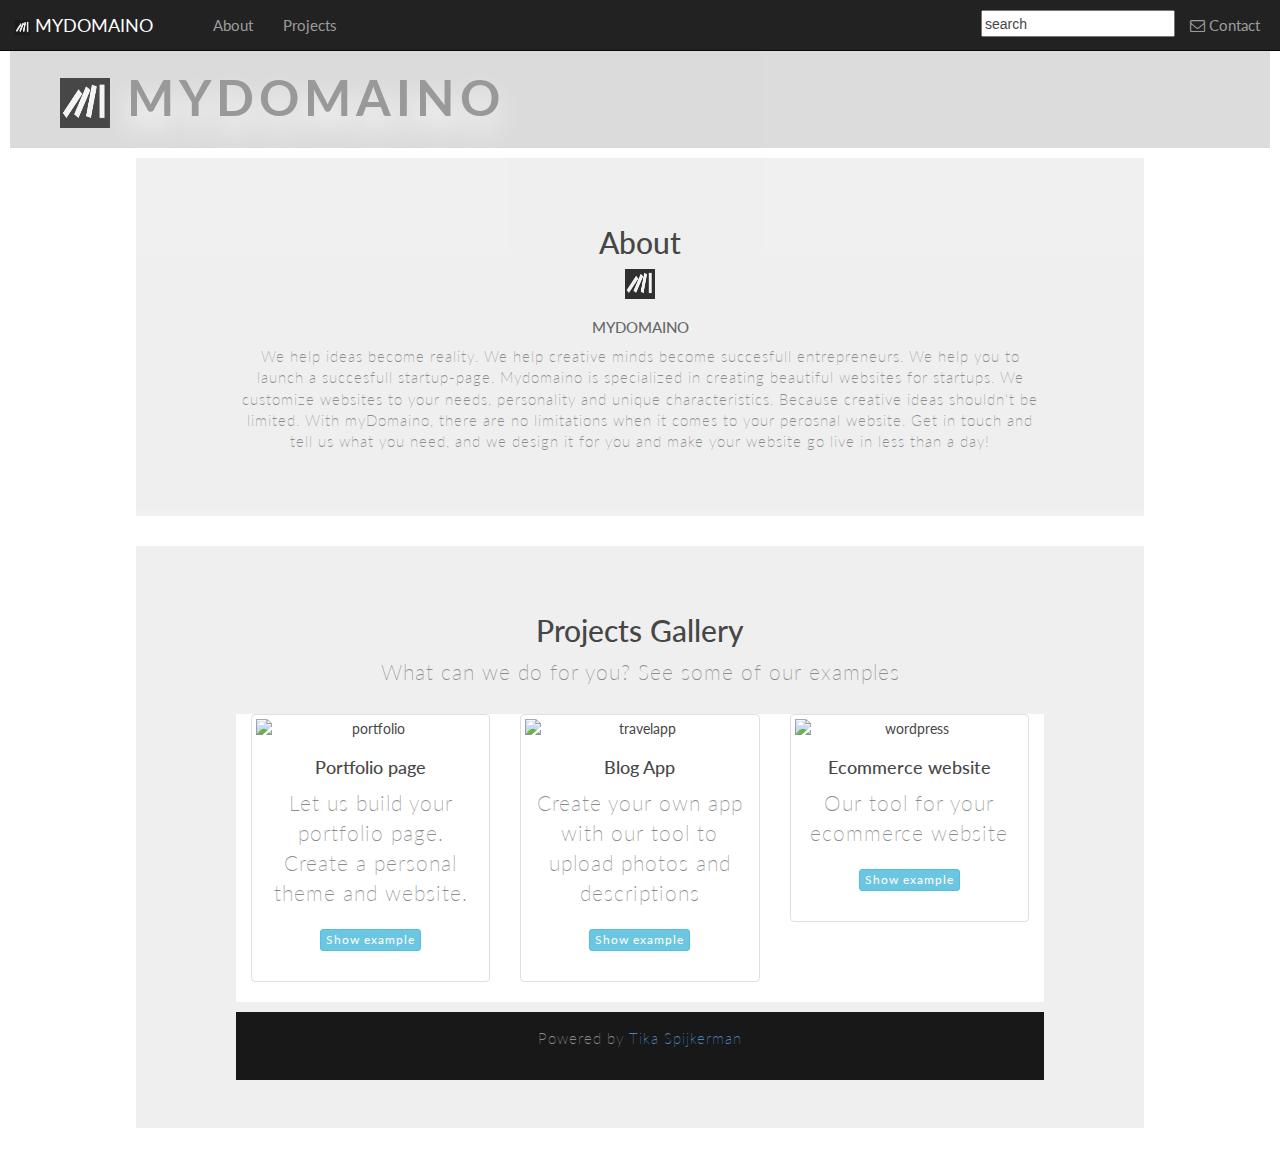
==== index.html @ dbccdb71 "Update index.html" ====
<!DOCTYPE html>   
<html> 
  <head> 
 <link rel="stylesheet" type="text/css" href="myDomaino.css">
<link href="https://fonts.googleapis.com/css?family=Lato" rel="stylesheet">
 <link rel="stylesheet" href="https://www.w3schools.com/w3css/4/w3.css">
<link rel="stylesheet" href="https://maxcdn.bootstrapcdn.com/bootstrap/3.3.7/css/bootstrap.min.css">
 <link href="https://maxcdn.bootstrapcdn.com/font-awesome/4.7.0/css/font-awesome.min.css" rel="stylesheet" integrity="sha384-wvfXpqpZZVQGK6TAh5PVlGOfQNHSoD2xbE+QkPxCAFlNEevoEH3Sl0sibVcOQVnN" crossorigin="anonymous">
    <title>MYDOMAINO </title>
    <script
  src="https://code.jquery.com/jquery-3.2.1.js"
  integrity="sha256-DZAnKJ/6XZ9si04Hgrsxu/8s717jcIzLy3oi35EouyE="
  crossorigin="anonymous"></script>
    
    <meta name="google-site-verification" content="amPy-vTxWZqUicl6XvRo9528JqYFO5bbWujosywlu1k" />
  </head>
  <body>
    <div class="head">
<h1 id="title"><span><img src="thumb_domino_1024.jpg" height="50px" width="50px"></span> MYDOMAINO</h1>
</div>
<div class="container">
  <div class="navbar navbar-inverse navbar-fixed-top">
    <div class="navbar-header">
      <button type="button" class="navbar-toggle" data-toggle="collapse" data-target=".navbar-collapse">
        <span class="icon-bar"></span>
        <span class="icon-bar"></span>
        <span class="icon-bar"></span>
      </button>
      <a class="nav navbar-brand" href="#title"><span><img src="thumb_domino_1024.jpg" height="15px" width="15px"></span> MYDOMAINO</a>
    </div>
    <div class="navbar-collapse collapse">
      <ul class="nav navbar-nav navbar-inverse">
                 <li><a href="#about">About</a></li>
                 <li><a href="#pageOne">Projects</a></li></ul>
                 <ul class="nav navbar-nav navbar-inverse navbar-right">
                     <li id="inputBar"><input type="text" placeholder="search"></input></li>
                 <li><a href="contact.html"><i class="fa fa-envelope-o" aria-hidden="true"></i> Contact</a></li>
    </ul>
    </div>
  </div>
</div> 
<div id ="about" class="jumbotron"><h2>About</h2><span><img src="thumb_domino_1024.jpg" height="30px" width="30px"></span><h1 id="brandName">MYDOMAINO</h1>
  <p id="p1">We help ideas become reality. We help creative minds become succesfull entrepreneurs. We help you to launch a succesfull startup-page.
  Mydomaino is specialized in creating beautiful websites for startups. We customize websites to your needs, personality and unique characteristics. Because creative ideas shouldn't be limited. With myDomaino, there are no limitations when it comes to your perosnal website.
  Get in touch and tell us what you need, and we design it for you and make your website go live in less than a day!
</p></div></div>
</div>
    <div class="jumbotron"><div id="pageOne"><h2> Projects Gallery</h2>
      <p>What can we do for you? See some of our examples</p>
</div>
<div class="col-lg-4 col-md-4 col-sm-4">
    <div class="thumbnail">
      <img src="https://images.unsplash.com/photo-1435783099294-283725c37230?auto=format&fit=crop&w=2200&q=80&ixid=dW5zcGxhc2guY29tOzs7Ozs%3D" alt="portfolio">
        <div class="caption">
          <h4>Portfolio page</h4>
          <p>Let us build your portfolio page. Create a personal theme and website. </p>
          <p><a href="http://mydomaino.com/portfolio/" class="btn btn-info btn-xs" role="button">Show example</a></p>
      </div>
    </div>
  </div>
  
        <div class="col-lg-4 col-md-4 col-sm-4">
          <div class="thumbnail">
            <img src="https://images.unsplash.com/photo-1505232631822-65821c2d91bf?auto=format&fit=crop&w=1950&q=80&ixid=dW5zcGxhc2guY29tOzs7Ozs%3D" alt="travelapp">
              <div class="caption">
                <h4>Blog App</h4>
                <p>Create your own app with our tool to upload photos and descriptions</p>
                <p><a href="https://pacific-sierra-83045.herokuapp.com/blogs" class="btn btn-info btn-xs" role="button">Show example</a></p>
            </div>
          </div>
        </div>

        <div class="col-lg-4 col-md-4 col-sm-4">
            <div class="thumbnail">
              <img src="https://images.unsplash.com/photo-1476610182048-b716b8518aae?auto=format&fit=crop&w=1127&q=60&ixid=dW5zcGxhc2guY29tOzs7Ozs%3D" alt="wordpress">
                <div class="caption">
                  <h4>Ecommerce website</h4>
                  <p>Our tool for your ecommerce website</p>
                  <p><a href="https://tspijkerman.stsandbox.vddigi.com/wp_417/" class="btn btn-info btn-xs" role="button">Show example</a></p>
              </div>
            </div>
          </div>
<div id="Contact">
<div class="container">
</div>
</div>
  <footer class="footer w3-center w3-black w3-padding-16">
  <p id="footerText">Powered by <a id="linkedin" href="https://www.linkedin.com/in/tikaspijkerman/" title="TS" target="_blank" class="w3-hover-text-green">Tika Spijkerman</a></p>
</footer>
</div>
    <script src="https://code.jquery.com/jquery-3.2.1.js"></script>
    <script type="text/javascript" src="myDomaino.js"></script>
    <script src="https://maxcdn.bootstrapcdn.com/bootstrap/3.3.7/js/bootstrap.min.js"></script>
  </body>
</html>
---- myDomaino.css ----
h1 {
  opacity: .8;
}

.nav{ 
  font-family: 'lato', sans-serif;
} 


.thumbnail {
    position: relative;
    padding: 0px;
    margin-bottom: 20px;
}

.thumbnail img {
    width: 100%;
height: 400px;
}

h2{
  font-size: 60px;
  text-align: center;
  font-family: 'lato', sans-serif;
}
 
#brandName{
  font-size: 15px;
}

#Contact{
  background-color: white;
  text-align: center;
  margin-bottom: 10px;
}

#footerText{
  font-size: 15px;
}

#contactDetails{
  font-size: 15px;
  font-family: Georgia;
}

.glyphicon{
  font-size: 60px;
  padding-right: 10px;
} 

.jumbotron{
  font-family: 'lato', sans-serif;
  margin-left: 10%;
  margin-right: 10%;
  opacity: .9;
  padding-left: 100px;
  padding-right: 100px;
}

.nav{
  padding-left: 3px;
  padding-right: 3px;
  background-color: white;
font-size: 15px;
text-align: center;
}

#inputBar{
  margin-top: 10px;
}

#title{
font-family: 'lato', sans-serif;
padding-left: 50px;
letter-spacing: 5px;
font-weight: bold;
text-align: left;
font-size: 50px;
padding-top: 20px;
padding-bottom: 20px;
color: grey;
background-color: lightgrey;
text-shadow: 0px 15px 25px white;
}

#p1{
  font-size: 15px;
font-family: 'Lato', sans-serif;
}

#p2{
  font-size: 25px;
  font-family: 'lato', sans-serif;
}

.head{
  margin-top: 50px;
}

.container{
  background-color: white;
}


body {
background-image: url(backgroundimage.jpeg);
margin: 0 auto;
padding: 0px 10px 0px 10px;
width: 100%;
text-align: center;
}

p {
font-family: 'lato', sans-serif;
 letter-spacing: 1px;
  color: grey;
  font-size: 10px;
}

#pageOne{
 width: auto;
 height: 100px;
}

ul{
  font-size: 20px;
  font-style: italic bold;
}
.footer{
  opacity: .8
  width: 90%
  background-color: lightblue;
}

.nav.navbar-nav.navbar-inverse {
  margin-left: 30px;
}


.navbar-toggle .icon-bar:nth-of-type(2) {
	  top: 1px;
}

.navbar-toggle .icon-bar:nth-of-type(3) {
  	top: 2px;
}

.navbar-toggle .icon-bar {
	  position: relative;
	  transition: all 500ms ease-in-out;
}

.navbar-toggle.active .icon-bar:nth-of-type(1) {
	  top: 6px;
	  transform: rotate(45deg);
}

.navbar-toggle.active .icon-bar:nth-of-type(2) {
	  background-color: transparent;
}

.navbar-toggle.active .icon-bar:nth-of-type(3) {
	  top: -6px;
	  transform: rotate(-45deg);
}

.navbar-right{
  background-color: black;
  padding-right: 20px;
}

#smallerGlobe{
  font-size: 20px;
}



.comment_form {
	padding: 40px;
	background: #dfdcdf url("../img/form-bg.png") repeat;
	margin-left: 33px;
	margin-right: 15px;
	margin-bottom: 0px;
}
.comment_form fieldset {
	margin-left: -20px;
	margin-right: 2px;
} 

.comment_form input {
	/* Positioning & Display */
	width: 100%;
	height: 30px;
	margin-bottom: 15px;
	padding-left: 15px;
	/* Elemants */
	-moz-border-radius: 0;
	-webkit-border-radius: 0;
	border-radius: 0;
	border: 1px solid #e4e2e2;
}
.comment_form textarea {
	/* Positioning & Display */
	width: 100%;
	margin-bottom: 15px;
	padding-left: 15px;
	padding-top: 12px;
	/* Elemants */
	border: 1px solid #e4e2e2;
	-moz-border-radius: 0;
	-webkit-border-radius: 0;
	border-radius: 0;
}

input::-webkit-input-placeholder, textarea::-webkit-input-placeholder  {
	color: #464646;
	font: 14px 'Droid Sans', sans-serif;
}
input:-moz-placeholder , textarea:-moz-placeholder{ /* Firefox 18- */
	color: #464646;
	font: 14px 'Droid Sans', sans-serif;
}
input::-moz-placeholder, textarea::-moz-placeholder {  /* Firefox 19+ */
	color: #464646;
	font: 14px 'Droid Sans', sans-serif;
}
input:-ms-input-placeholder, textarea:-ms-input-placeholder {  
	color: #464646;
	font: 14px 'Droid Sans', sans-serif;
}

.send-button a, .send-button a:hover {
	/* Text */
	font: 1.4em 'Droid Sans', sans-serif; /* 14px/10 */
	font-weight: normal;
	letter-spacing: -0.5px;
	color: white;
	text-decoration: none;
	margin-right: -20px;
	/* Positioning & Display */
	padding: 10px 35px;
	display: inline-block;
	position: relative;
	margin-right: -20px;
	/* Elemants */
	-moz-border-radius: 5px;
	-webkit-border-radius: 5px;
	border-radius: 5px;
	cursor: pointer;
	/* Color */
	background-color: #0093d0;
}

.comment_form ul {
	margin-left: 5px;
	margin-top: -15px;
	margin-bottom: 5px;
}
.comment_form li {
	list-style-type: none;
	font-size: 1.2em; /* 12px/10 */
	color: red;
	margin-left: -3px;
	margin-top: -5px;
}
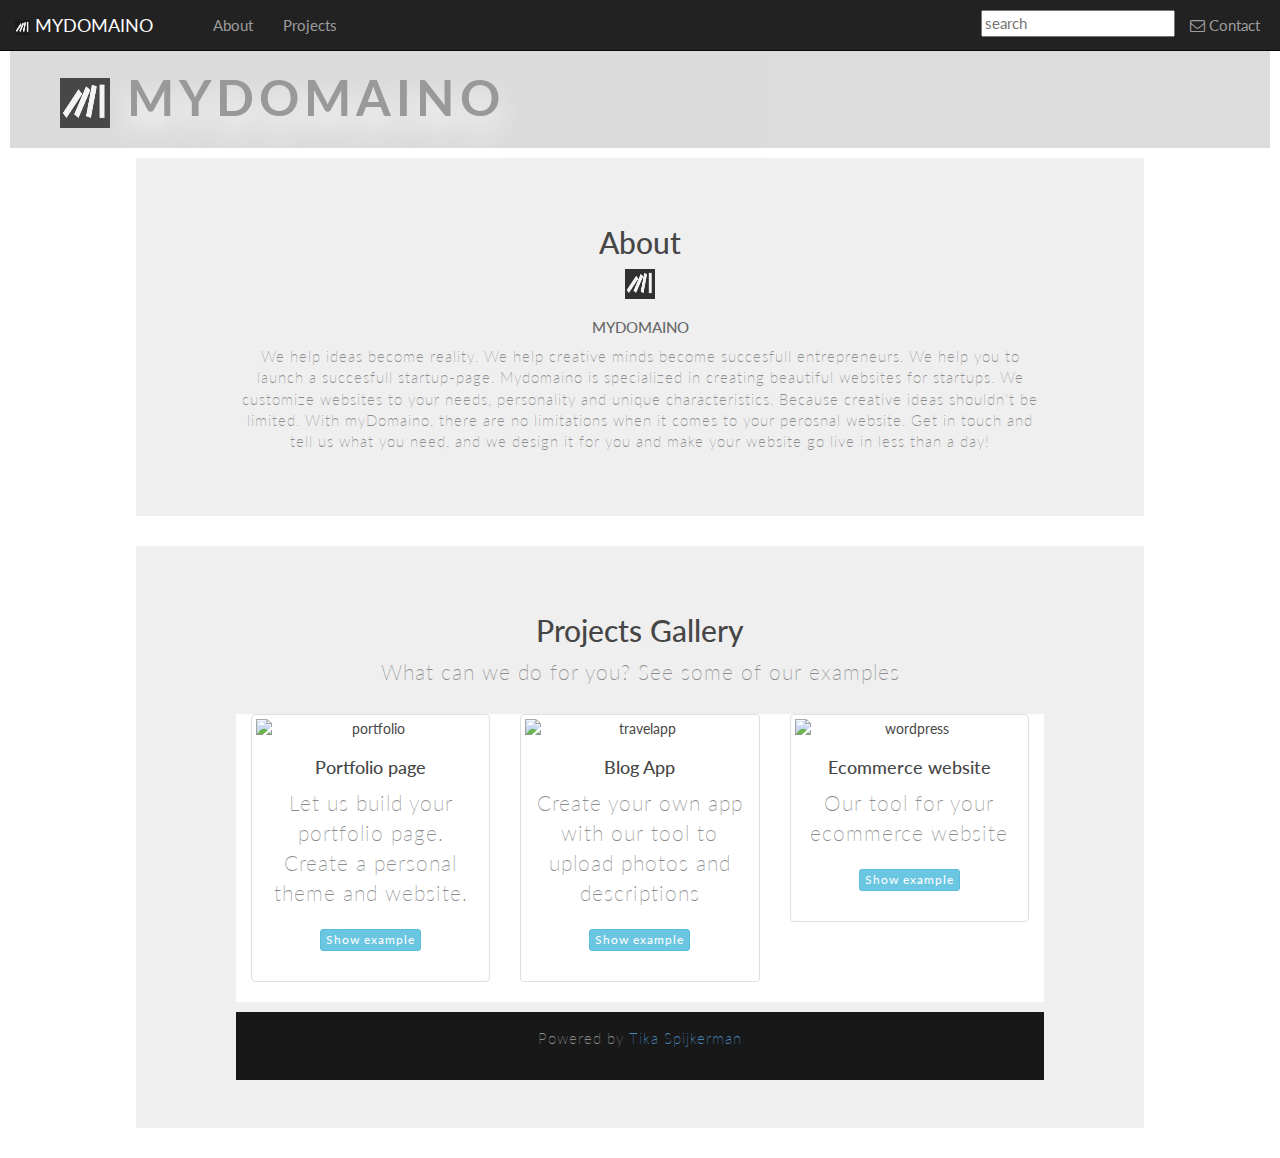
==== commit 13bd57c8: "Update index.html" ====
--- a/index.html
+++ b/index.html
@@ -1,4 +1,4 @@
-<!DOCTYPE html>   
+<!DOCTYPE html>    
 <html> 
   <head> 
  <link rel="stylesheet" type="text/css" href="myDomaino.css">
@@ -12,7 +12,16 @@
   integrity="sha256-DZAnKJ/6XZ9si04Hgrsxu/8s717jcIzLy3oi35EouyE="
   crossorigin="anonymous"></script>
     
-    <meta name="google-site-verification" content="amPy-vTxWZqUicl6XvRo9528JqYFO5bbWujosywlu1k" />
+    <meta name="google-site-verification" content="9mNIbVwiCc4AMti6lgTcbi6yxOi_vYqS_l6wZMqygIE" />
+    <!-- Global site tag (gtag.js) - Google Analytics -->
+<script async src="https://www.googletagmanager.com/gtag/js?id=UA-110306810-2"></script>
+<script>
+  window.dataLayer = window.dataLayer || [];
+  function gtag(){dataLayer.push(arguments);}
+  gtag('js', new Date());
+
+  gtag('config', 'UA-110306810-2');
+</script>
   </head>
   <body>
     <div class="head">
@@ -55,7 +64,7 @@
           <h4>Portfolio page</h4>
           <p>Let us build your portfolio page. Create a personal theme and website. </p>
           <p><a href="http://mydomaino.com/portfolio/" class="btn btn-info btn-xs" role="button">Show example</a></p>
-      </div>
+      </div> 
     </div>
   </div>
   
--- a/myDomaino.css
+++ b/myDomaino.css
@@ -1,12 +1,11 @@
 h1 {
   opacity: .8;
-}
+} 
 
 .nav{ 
   font-family: 'lato', sans-serif;
-} 
-
-
+}  
+ 
 .thumbnail {
     position: relative;
     padding: 0px;
@@ -17,7 +16,7 @@
     width: 100%;
 height: 400px;
 }
-
+ 
 h2{
   font-size: 60px;
   text-align: center;
@@ -56,15 +55,14 @@
   padding-left: 100px;
   padding-right: 100px;
 }
-
 .nav{
   padding-left: 3px;
   padding-right: 3px;
   background-color: white;
 font-size: 15px;
 text-align: center;
-}
-
+} 
+ 
 #inputBar{
   margin-top: 10px;
 }
@@ -81,6 +79,7 @@
 color: grey;
 background-color: lightgrey;
 text-shadow: 0px 15px 25px white;
+margin-top: 1.5%;	
 }
 
 #p1{
@@ -103,12 +102,17 @@
 
 
 body {
-background-image: url(backgroundimage.jpeg);
+background: url(https://images.unsplash.com/photo-1444791252404-500e5b11f71b?auto=format&fit=crop&w=2100&q=80&ixid=dW5zcGxhc2guY29tOzs7Ozs%3D) no-repeat center center fixed; 
+  -webkit-background-size: cover;
+  -moz-background-size: cover;
+  -o-background-size: cover;
+  background-size: cover;
 margin: 0 auto;
 padding: 0px 10px 0px 10px;
 width: 100%;
+height: 100%;
 text-align: center;
-}
+} 
 
 p {
 font-family: 'lato', sans-serif;
@@ -162,7 +166,7 @@
 .navbar-toggle.active .icon-bar:nth-of-type(3) {
 	  top: -6px;
 	  transform: rotate(-45deg);
-}
+} 
 
 .navbar-right{
   background-color: black;
@@ -172,94 +176,52 @@
 #smallerGlobe{
   font-size: 20px;
 }
-
-
-
-.comment_form {
-	padding: 40px;
-	background: #dfdcdf url("../img/form-bg.png") repeat;
-	margin-left: 33px;
-	margin-right: 15px;
-	margin-bottom: 0px;
-}
-.comment_form fieldset {
-	margin-left: -20px;
-	margin-right: 2px;
-} 
-
-.comment_form input {
-	/* Positioning & Display */
-	width: 100%;
-	height: 30px;
-	margin-bottom: 15px;
-	padding-left: 15px;
-	/* Elemants */
-	-moz-border-radius: 0;
-	-webkit-border-radius: 0;
-	border-radius: 0;
-	border: 1px solid #e4e2e2;
-}
-.comment_form textarea {
-	/* Positioning & Display */
-	width: 100%;
-	margin-bottom: 15px;
-	padding-left: 15px;
-	padding-top: 12px;
-	/* Elemants */
-	border: 1px solid #e4e2e2;
-	-moz-border-radius: 0;
-	-webkit-border-radius: 0;
-	border-radius: 0;
-}
-
-input::-webkit-input-placeholder, textarea::-webkit-input-placeholder  {
-	color: #464646;
-	font: 14px 'Droid Sans', sans-serif;
-}
-input:-moz-placeholder , textarea:-moz-placeholder{ /* Firefox 18- */
-	color: #464646;
-	font: 14px 'Droid Sans', sans-serif;
-}
-input::-moz-placeholder, textarea::-moz-placeholder {  /* Firefox 19+ */
-	color: #464646;
-	font: 14px 'Droid Sans', sans-serif;
-}
-input:-ms-input-placeholder, textarea:-ms-input-placeholder {  
-	color: #464646;
-	font: 14px 'Droid Sans', sans-serif;
-}
-
-.send-button a, .send-button a:hover {
-	/* Text */
-	font: 1.4em 'Droid Sans', sans-serif; /* 14px/10 */
-	font-weight: normal;
-	letter-spacing: -0.5px;
-	color: white;
-	text-decoration: none;
-	margin-right: -20px;
-	/* Positioning & Display */
-	padding: 10px 35px;
-	display: inline-block;
-	position: relative;
-	margin-right: -20px;
-	/* Elemants */
-	-moz-border-radius: 5px;
-	-webkit-border-radius: 5px;
-	border-radius: 5px;
-	cursor: pointer;
-	/* Color */
-	background-color: #0093d0;
-}
-
-.comment_form ul {
-	margin-left: 5px;
-	margin-top: -15px;
-	margin-bottom: 5px;
-}
-.comment_form li {
-	list-style-type: none;
-	font-size: 1.2em; /* 12px/10 */
-	color: red;
-	margin-left: -3px;
-	margin-top: -5px;
-}
+ 
+.contact {
+    padding: 50px 0 80px;
+    text-align: center;
+	margin: 50% auto;
+}
+
+.contact p {
+    padding-bottom: 80px;
+    color: black !important;
+
+}
+
+.contact h2 {
+    color: black !important;
+    margin: 20px 0 20px;
+}
+
+.contact .input-group {
+    margin-bottom: 25px;
+
+}
+
+.contact .form-control {
+    border-radius: 0 !important;
+}
+
+.contact span {
+    border-radius: 0 !important;
+}
+
+.contact row {
+	height: 1000px;
+}
+
+
+.contact .btn {
+    border-radius: 0;
+    width: 90%;
+    font-size: 15px;
+    background-color: #f08080;
+    color: white;
+}
+
+.contact .btn: hover {
+    background-color: #a85959 !important;
+    color: white !important;
+}
+ 
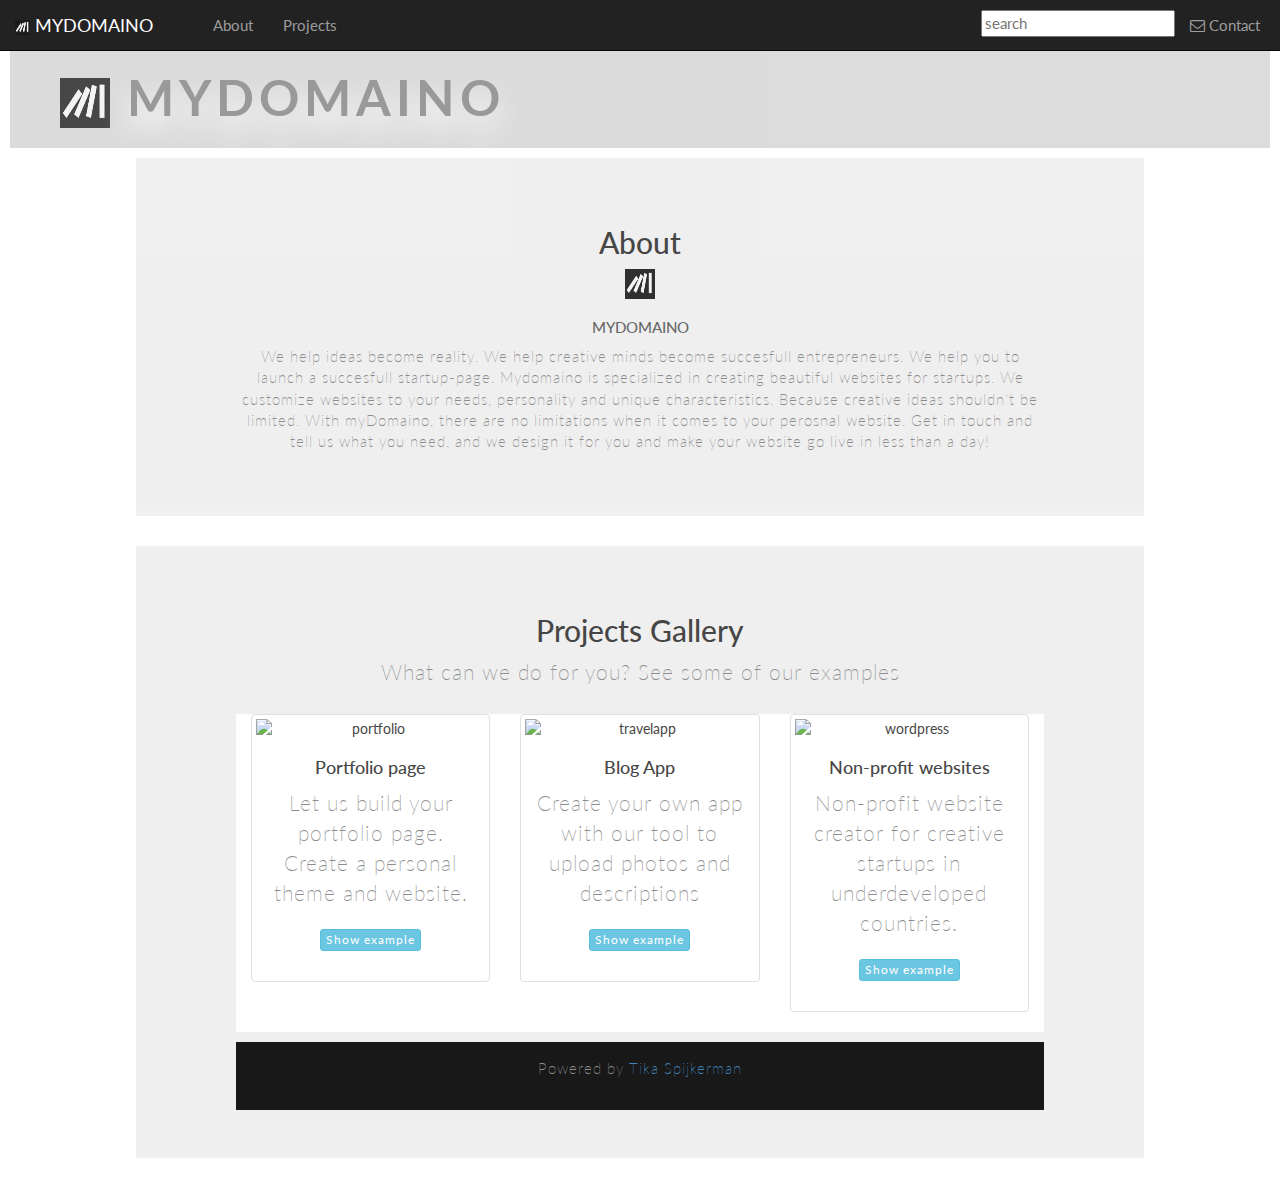
==== commit e3ee003f: "Update index.html" ====
--- a/index.html
+++ b/index.html
@@ -1,5 +1,5 @@
 <!DOCTYPE html>    
-<html> 
+<html>  
   <head> 
  <link rel="stylesheet" type="text/css" href="myDomaino.css">
 <link href="https://fonts.googleapis.com/css?family=Lato" rel="stylesheet">
@@ -11,7 +11,7 @@
   src="https://code.jquery.com/jquery-3.2.1.js"
   integrity="sha256-DZAnKJ/6XZ9si04Hgrsxu/8s717jcIzLy3oi35EouyE="
   crossorigin="anonymous"></script>
-    
+     
     <meta name="google-site-verification" content="9mNIbVwiCc4AMti6lgTcbi6yxOi_vYqS_l6wZMqygIE" />
     <!-- Global site tag (gtag.js) - Google Analytics -->
 <script async src="https://www.googletagmanager.com/gtag/js?id=UA-110306810-2"></script>
@@ -43,7 +43,7 @@
                  <li><a href="#pageOne">Projects</a></li></ul>
                  <ul class="nav navbar-nav navbar-inverse navbar-right">
                      <li id="inputBar"><input type="text" placeholder="search"></input></li>
-                 <li><a href="contact.html"><i class="fa fa-envelope-o" aria-hidden="true"></i> Contact</a></li>
+                 <li><a href="contact.html" onclick=”gtag('event','contactbutton', {'event_category': contact, 'event_action': click})”><i class="fa fa-envelope-o" aria-hidden="true"></i> Contact</a></li>
     </ul>
     </div>
   </div>
@@ -83,9 +83,9 @@
             <div class="thumbnail">
               <img src="https://images.unsplash.com/photo-1476610182048-b716b8518aae?auto=format&fit=crop&w=1127&q=60&ixid=dW5zcGxhc2guY29tOzs7Ozs%3D" alt="wordpress">
                 <div class="caption">
-                  <h4>Ecommerce website</h4>
-                  <p>Our tool for your ecommerce website</p>
-                  <p><a href="https://tspijkerman.stsandbox.vddigi.com/wp_417/" class="btn btn-info btn-xs" role="button">Show example</a></p>
+                  <h4>Non-profit websites</h4>
+                  <p>Non-profit website creator for creative startups in underdeveloped countries.</p>
+                  <p><a href="http://mydomaino.com/nonprofitwebsites/" class="btn btn-info btn-xs" role="button">Show example</a></p>
               </div>
             </div>
           </div>
--- a/myDomaino.css
+++ b/myDomaino.css
@@ -1,7 +1,7 @@
 h1 {
   opacity: .8;
 } 
-
+ 
 .nav{ 
   font-family: 'lato', sans-serif;
 }  
@@ -45,7 +45,7 @@
 .glyphicon{
   font-size: 60px;
   padding-right: 10px;
-} 
+}  
 
 .jumbotron{
   font-family: 'lato', sans-serif;
@@ -180,7 +180,7 @@
 .contact {
     padding: 50px 0 80px;
     text-align: center;
-	margin: 50% auto;
+	margin: 200px auto;
 }
 
 .contact p {
@@ -212,12 +212,13 @@
 }
 
 
+
 .contact .btn {
-    border-radius: 0;
-    width: 90%;
-    font-size: 15px;
-    background-color: #f08080;
-    color: white;
+ border-radius: 0;
+ width: 90%;
+ font-size: 15px;
+ background-color: #f08080;
+ color: white;
 }
 
 .contact .btn: hover {
